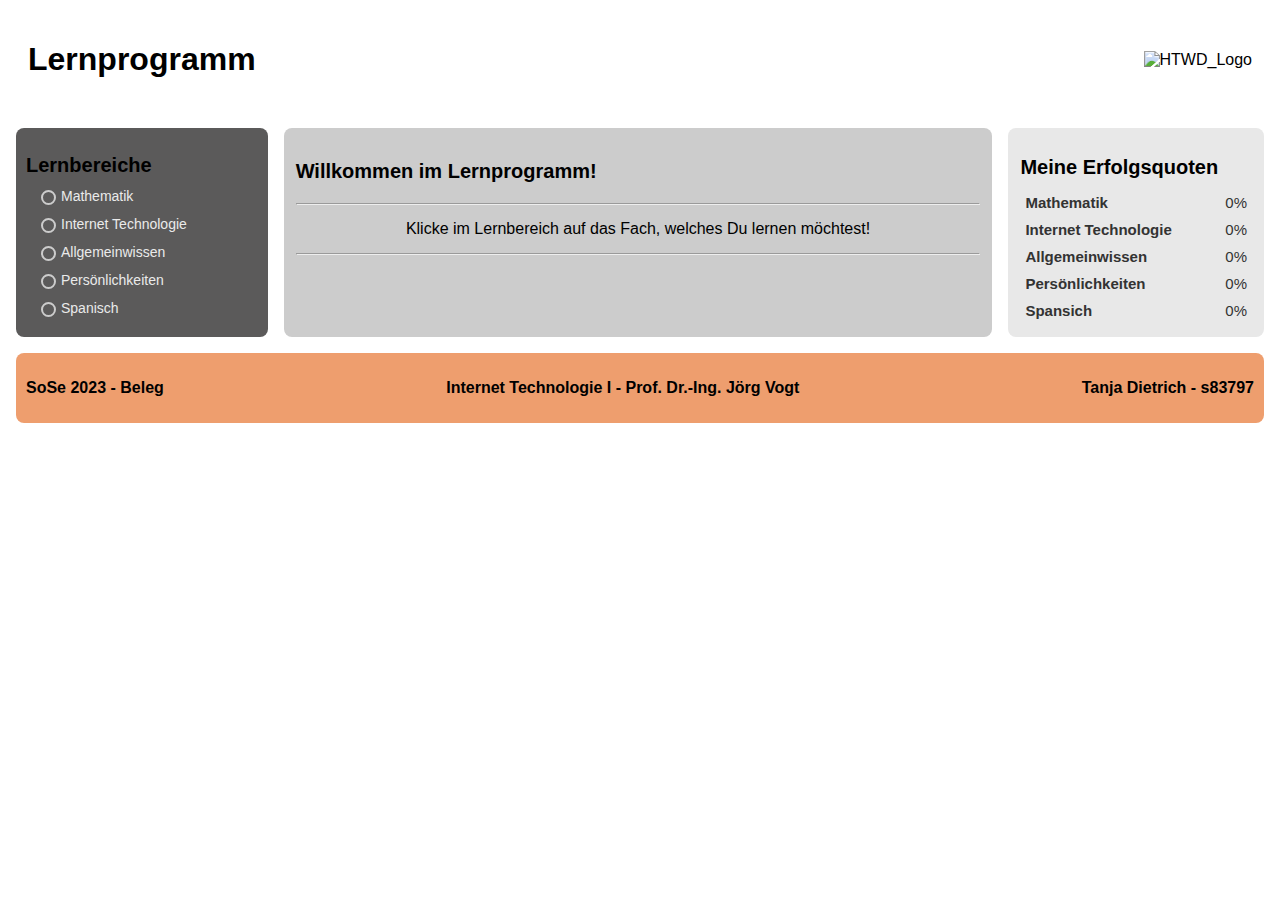
==== index.html @ c12dcb5e "wip" ====
<!doctype html>
<html lang="de">
<head>
  <meta charset="UTF-8">
  <meta name="viewport" content="width=device-width, initial-scale=1.0"/>
  <meta name="mobile-web-app-capable" content="yes"/>
  <meta name="ROBOTS" content="INDEX, FOLLOW"/>
  <link rel="manifest" href="manifest.webmanifest">

  <title>Lernprogramm</title>
  <link rel="icon" sizes="512x512" href="images/01_HTWD_logo_RGB_wordmark_color.png"/>

  <link rel="stylesheet" href="stylesheet.css" type="text/css"/>
  <script src="scripts/service-worker.js" type="text/javascript" defer></script>
  <script src="scripts/mvp.js" type="text/javascript" defer></script>

  <!-- kaTeX -->
  <link rel="stylesheet" href="https://cdn.jsdelivr.net/npm/katex@0.11.1/dist/katex.min.css" integrity="sha384-zB1R0rpPzHqg7Kpt0Aljp8JPLqbXI3bhnPWROx27a9N0Ll6ZP/+DiW/UqRcLbRjq" crossorigin="anonymous">
  <!-- The loading of KaTeX is deferred to speed up page rendering -->
  <script defer src="https://cdn.jsdelivr.net/npm/katex@0.11.1/dist/katex.min.js" integrity="sha384-y23I5Q6l+B6vatafAwxRu/0oK/79VlbSz7Q9aiSZUvyWYIYsd+qj+o24G5ZU2zJz" crossorigin="anonymous"></script>
  <!-- To automatically render math in text elements, include the auto-render extension: -->
  <script defer src="https://cdn.jsdelivr.net/npm/katex@0.11.1/dist/contrib/auto-render.min.js" integrity="sha384-kWPLUVMOks5AQFrykwIup5lo0m3iMkkHrD0uJ4H5cjeGihAutqP0yW0J6dpFiVkI" crossorigin="anonymous" onload="renderMathInElement(document.body);"></script>
</head>

<body>
<! --- Header mit Logo - [TODO - Einstellungen auslagern!!!] --- !>
<header style="display: flex; align-items: center;">
  <h1 style="margin-right: auto;">Lernprogramm</h1>
  <div style="max-width: 300px; overflow: hidden;">
    <img src="../Lernprogramm_SoSe23/images/03_HTWD_logo_RGB_horizontal_color.png" alt="HTWD_Logo" style="max-width: 100%; height: auto;">
  </div>
</header>

<main>
  <! --- Navigation --- !>
  <nav class="lernbereiche">
    <h2>Lernbereiche</h2>
    <form>
      <div class="radio">
        <input type="radio" id="mathe" name="radioGroup" value="mathe">
        <label for="mathe">Mathematik</label>
      </div>

      <div class="radio">
        <input type="radio" id="internet" name="radioGroup" value="internet">
        <label for="internet">Internet Technologie</label>
      </div>

      <div class="radio">
        <input type="radio" id="allgemein" name="radioGroup" value="allgemein">
        <label for="allgemein">Allgemeinwissen</label>
      </div>

      <div class="radio">
        <input type="radio" id="ajax" name="radioGroup" value="ajax">
        <label for="ajax">Persönlichkeiten</label>
      </div>

      <div class="radio">
        <input type="radio" id="spanisch" name="radioGroup" value="spanisch">
        <label for="spanisch">Spanisch</label>
      </div>
    </form>
  </nav>

  <! --- Hauptseite --- !>
  <article id="hauptseite">
        <p id="headline">Willkommen im Lernprogramm!</p>
    <hr />

    <div id="task-container">
      <div id="question">Klicke im Lernbereich auf das Fach, welches Du lernen möchtest!</div>
      <hr />

      <div id="options" style="display: none">
        <button id="a" class="option-button"></button>
        <button id="b" class="option-button"></button>
        <button id="c" class="option-button"></button>
        <button id="d" class="option-button"></button>
      </div>
    </div>

    <hr id="line" style="display: none"/>

    <div id="aufgaben-fortschritt"></div>
    <div id="progress-container">
      <div id="progress-bar" style="display: none"></div>
    </div>

    <div id="ergebnis-anzeige">
      <span id="richtige-antworten"></span>
      <span id="antwort-anzeige"></span>
      <span id="falsche-antworten"></span>
    </div>
  </article>

  <! --- Anzeige des aktuellen Lernstands --- !>
  <aside>
    <h2>Meine Erfolgsquoten</h2>
    <div class="erfolgsquote-container">
      <div class="erfolgsquote-item">
        <span class="lernbereich">Mathematik</span>
        <span id="math-quote" class="erfolgsquote">0%</span>
      </div>
      <div class="erfolgsquote-item">
        <span class="lernbereich">Internet Technologie</span>
        <span id="internet-quote" class="erfolgsquote">0%</span>
      </div>
      <div class="erfolgsquote-item">
        <span class="lernbereich">Allgemeinwissen</span>
        <span id="allgemein-quote" class="erfolgsquote">0%</span>
      </div>
      <div class="erfolgsquote-item">
        <span class="lernbereich">Persönlichkeiten</span>
        <span id="person-quote" class="erfolgsquote">0%</span>
      </div>
      <div class="erfolgsquote-item">
        <span class="lernbereich">Spansich</span>
        <span id="spanisch-quote" class="erfolgsquote">0%</span>
      </div>
    </div>
  </aside>
</main>

<footer style="display: flex; align-items: center">
  <p id="footerText1" style="margin-right: auto">SoSe 2023 - Beleg</p>
  <p id="footerText2" style="margin-right: auto">Internet Technologie I - Prof. Dr.-Ing. Jörg Vogt</p>
  <p id="footerText3">Tanja Dietrich - s83797</p>
</footer>
</body>
</html>


<script>
  // Service Worker registrieren für PWA
  if ('serviceWorker' in navigator) {
    navigator.serviceWorker.register('scripts/service-worker.js')
            .then(reg => console.log(reg))
            .catch(err => console.log(err));
  }
</script>
---- stylesheet.css ----
:root {
    --main-color: white;
    --orange-color: #ec6608;
    --white-color: #eaeaea;
    --grey-color: #333333;
}

/* -- Farbe und Schriftart -- */
body {
    background-color: var(--main-color) ;
    font-family: "Arial";
}

/* -- Rahmen und Abstände -- */
header, article, nav, aside, footer {
    margin: 0.5em;
    padding: 0.75em;
    border-radius: 0.5em;
}

/* -- Links -- */
a {color: black; text-decoration: none}

/* Überschriften Navigation, Aufgabenbereich, Erfolgsquote */
h2 {
    font-size: 20px;
    margin-bottom: 10px;
}

/* -- Footer -- */
footer {
    background-color: #ee9e6e;
    font-weight: bold;
    padding: 10px;
    text-align: center;
    white-space: break-spaces;
    overflow: hidden;
    text-overflow: fade;
}

/* -------------------------------------------------------------------------------------------------------- */
/* -- Responsive Design -- */

main {
    display: flex;
    flex-direction: row; /* Ändere die Richtung auf vertikal */
}

nav {
    background-color: #5b5a5a;
    padding: 10px;
    order: 1;
    flex: 1 1 1em;
}

article {
    background-color: #cccccc;
    order: 2;
    flex: 3 3 3%;
    overflow: auto; /* Fügt bei Bedarf einen Scrollbalken hinzu */
}

#task {
    word-wrap: break-word;
    max-width: 100%;
    overflow-wrap: break-word;
}

aside {
    background-color: #e8e8e8;
    order: 3;
    flex: 1 1 1em;
}

/* Media Query für kleinere Bildschirme */
@media (max-width: 1080px) {
    main {
        flex-direction: column;
    }
}




/* -------------------------------------------------------------------------------------------------------- */
/* -- Neue Einstellungen -- *

/* --- Radiobuttons in Navigation --- */
/* Container für Radiobutton und Label */
.radio {
    display: flex;
    align-items: center;
    margin: 10px;
}

/* Styling für den Radiobutton */
.radio input[type="radio"] {
    -webkit-appearance: none;
    -moz-appearance: none;
    appearance: none;
    width: 15px;
    height: 15px;
    border-radius: 50%;
    border: 2px solid #ccc;
    outline: none;
    margin-right: 5px;
    transition: background-color 0.3s, border-color 0.3s;
}

/* Styling für das Label */
.radio label {
    font-size: 14px;
    color: var(--white-color);
}

/* Styling für den ausgewählten Radiobutton */
.radio input[type="radio"]:checked {
    background-color: var(--orange-color);
    border-color: var(--orange-color);
}

/* Styling für das Label des ausgewählten Radiobuttons */
.radio input[type="radio"]:checked + label {
    font-weight: bold;
}

/* Styling beim Überfahren mit dem Mauszeiger */
.radio input[type="radio"]:hover {
    background-color: var(--orange-color);
    border-color: var(--orange-color);
    cursor: pointer;
}


/* -------------------------------------------------------------------------------------------------------- */
/* -- Allgemeiner Button-Stil -- */
/* Styling für den Button-Container */
#options {
    display: flex;
    justify-content: center; /* Buttons haben den Startpunkt als Ausrichtung */
    flex-wrap: wrap; /* Buttons werden bei Platzmangel umgebrochen */
}

.option-button {
    flex: 1 0 50%;
    margin: 5px;
}

/* Styling für die Buttons */
button {
    flex-grow: 1;
    padding: 15px; /* Innenabstand des Buttons (vertikal und horizontal) */
    border: none;
    border-radius: 5px;
    background-color: #e8e8e8;
    color: #000000;
    font-size: 16px;
    margin-bottom: 10px; /* Abstand zwischen den Buttons (vertikal) */
    margin-right: 10px;
    transition: background-color 0.3s;
}

/**/
.katex {
    /*display: flex;*/
    /*justify-content: center;*/
    pointer-events: none;
}

.katex-display {
    pointer-events: none;
    /*flex-wrap: wrap;*/
}
/* Styling für den ausgewählten Button */
/*
button.selected {
    background-color: #0b8d28;
}
*/

/* Styling beim Überfahren mit dem Mauszeiger */
button:hover {
    background-color: #ff5722;
    cursor: pointer;
}

/* -------------------------------------------------------------------------------------------------------- */
/* --- Anzeige der Erfolgsquote --- */
.erfolgsquote-container {
    display: flex; /* Elemente in einer Flexbox anordnen */
    flex-direction: column;
    /*flex-wrap: wrap; /* Bei Platzmangel umbrechen */
    /*justify-content: flex-start; /* Elemente am Anfang der Hauptachse ausrichten */
}

.erfolgsquote-item {
    display: flex;
    justify-content: space-between;
    padding: 5px; /* Innenabstand des Elements */
    border-radius: 5px; /* Runde Ecken */
    color: var(--grey-color); /* Farbe des Textes */
}

.lernbereich {
    font-weight: bold; /* Fettschrift für die Kategorie */
    font-size: 15px; /* Schriftgröße für die Kategorie */
}

.erfolgsquote {
    font-size: 15px; /* Schriftgröße für die Zitate */
}

/* -------------------------------------------------------------------------------------------------------- */
/* -- Überschrift: Mathematik, Internet Technologie, Allgemeinwissen -- */
#headline {
    font-size: 20px;
    font-weight: bold;
}

/* -------------------------------------------------------------------------------------------------------- */
/* -- Anzeige der Aufgaben -- */
#question {
    margin: 15px;
    text-align: center;
    white-space: pre-wrap;
}

/* -------------------------------------------------------------------------------------------------------- */
/* -- Progressbar -- */
#progress-container {
    display: flex;
    justify-content: stretch;
    margin-top: 20px; /* Optional: Füge einen oberen Abstand hinzu */
}

#progress-bar {
    width: 100%;
    height: 10px;
    border-radius: 5px;
    background-color: var(--orange-color);
    transition: width 0.3s ease-in-out; /* Hinzugefügt: Übergangseffekt für die Breitenänderung */
}

/* -------------------------------------------------------------------------------------------------------- */
/* -- Anzeige: X von X Aufgaben -- */
#aufgaben-fortschritt {
    display: flex;
    justify-content: center;
    margin: 15px;
}

/* -------------------------------------------------------------------------------------------------------- */
/* -- Anzeige: Richtige Antworten/ Falsche Antworten -- */
#ergebnis-anzeige {
    display: flex;
    justify-content: space-between;
    align-items: center;
    text-align: center;
    margin-top: 15px;
}

#ergebnis-anzeige span {
    font-size: 16px;
    color: #333;
}
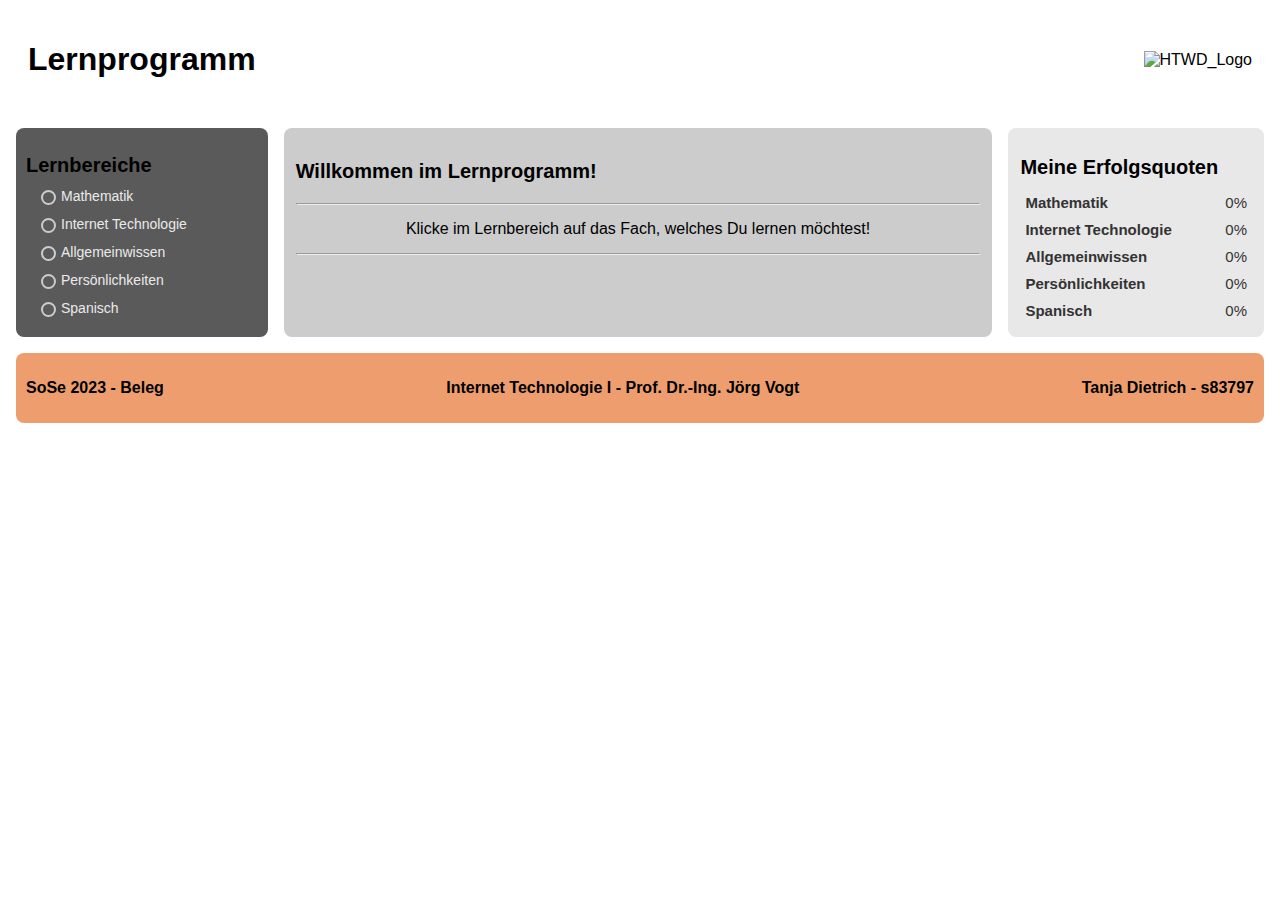
==== commit 40d12963: "wip" ====
--- a/index.html
+++ b/index.html
@@ -115,7 +115,7 @@
         <span id="person-quote" class="erfolgsquote">0%</span>
       </div>
       <div class="erfolgsquote-item">
-        <span class="lernbereich">Spansich</span>
+        <span class="lernbereich">Spanisch</span>
         <span id="spanisch-quote" class="erfolgsquote">0%</span>
       </div>
     </div>
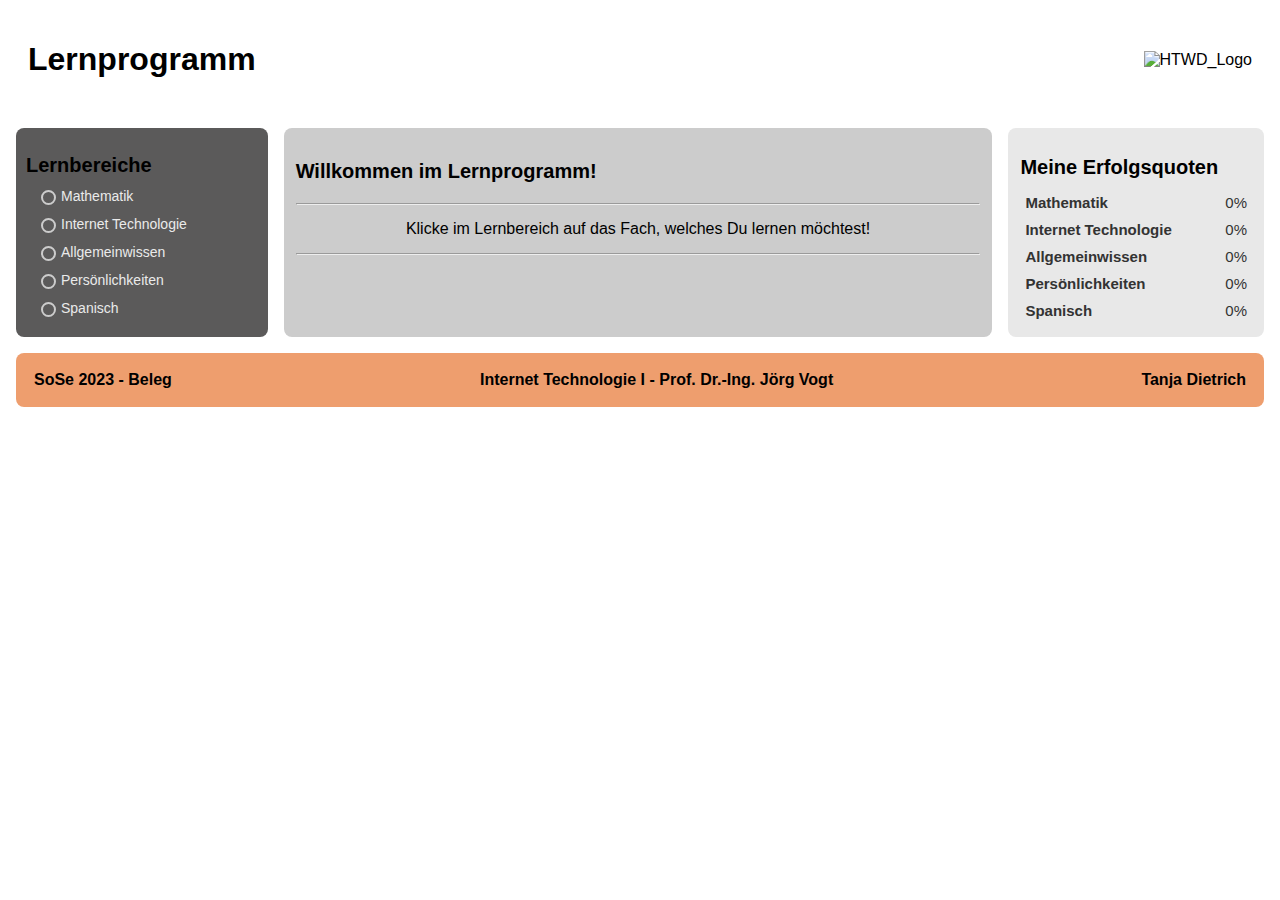
==== commit dd75918e: "fix: footer" ====
--- a/index.html
+++ b/index.html
@@ -14,12 +14,8 @@
   <script src="scripts/service-worker.js" type="text/javascript" defer></script>
   <script src="scripts/mvp.js" type="text/javascript" defer></script>
 
-  <!-- kaTeX -->
-  <link rel="stylesheet" href="https://cdn.jsdelivr.net/npm/katex@0.11.1/dist/katex.min.css" integrity="sha384-zB1R0rpPzHqg7Kpt0Aljp8JPLqbXI3bhnPWROx27a9N0Ll6ZP/+DiW/UqRcLbRjq" crossorigin="anonymous">
-  <!-- The loading of KaTeX is deferred to speed up page rendering -->
-  <script defer src="https://cdn.jsdelivr.net/npm/katex@0.11.1/dist/katex.min.js" integrity="sha384-y23I5Q6l+B6vatafAwxRu/0oK/79VlbSz7Q9aiSZUvyWYIYsd+qj+o24G5ZU2zJz" crossorigin="anonymous"></script>
-  <!-- To automatically render math in text elements, include the auto-render extension: -->
-  <script defer src="https://cdn.jsdelivr.net/npm/katex@0.11.1/dist/contrib/auto-render.min.js" integrity="sha384-kWPLUVMOks5AQFrykwIup5lo0m3iMkkHrD0uJ4H5cjeGihAutqP0yW0J6dpFiVkI" crossorigin="anonymous" onload="renderMathInElement(document.body);"></script>
+  <script src="https://cdn.jsdelivr.net/npm/katex@0.13.18/dist/katex.min.js"></script>
+  <link rel="stylesheet" href="https://cdn.jsdelivr.net/npm/katex@0.13.18/dist/katex.min.css">
 </head>
 
 <body>
@@ -123,19 +119,18 @@
 </main>
 
 <footer style="display: flex; align-items: center">
-  <p id="footerText1" style="margin-right: auto">SoSe 2023 - Beleg</p>
-  <p id="footerText2" style="margin-right: auto">Internet Technologie I - Prof. Dr.-Ing. Jörg Vogt</p>
-  <p id="footerText3">Tanja Dietrich - s83797</p>
+  <span>SoSe 2023 - Beleg</span>
+  <span>Internet Technologie I - Prof. Dr.-Ing. Jörg Vogt</span>
+  <span>Tanja Dietrich</span>
 </footer>
 </body>
 </html>
 
-
+<! --- Service-Worker --- !>
 <script>
-  // Service Worker registrieren für PWA
   if ('serviceWorker' in navigator) {
     navigator.serviceWorker.register('scripts/service-worker.js')
             .then(reg => console.log(reg))
             .catch(err => console.log(err));
   }
-</script>+</script>
--- a/stylesheet.css
+++ b/stylesheet.css
@@ -29,14 +29,15 @@
 
 /* -- Footer -- */
 footer {
+    display: flex;
+    justify-content: space-between;
+    align-items: center;
     background-color: #ee9e6e;
     font-weight: bold;
-    padding: 10px;
     text-align: center;
-    white-space: break-spaces;
-    overflow: hidden;
-    text-overflow: fade;
-}
+    padding: 18px;
+}
+
 
 /* -------------------------------------------------------------------------------------------------------- */
 /* -- Responsive Design -- */
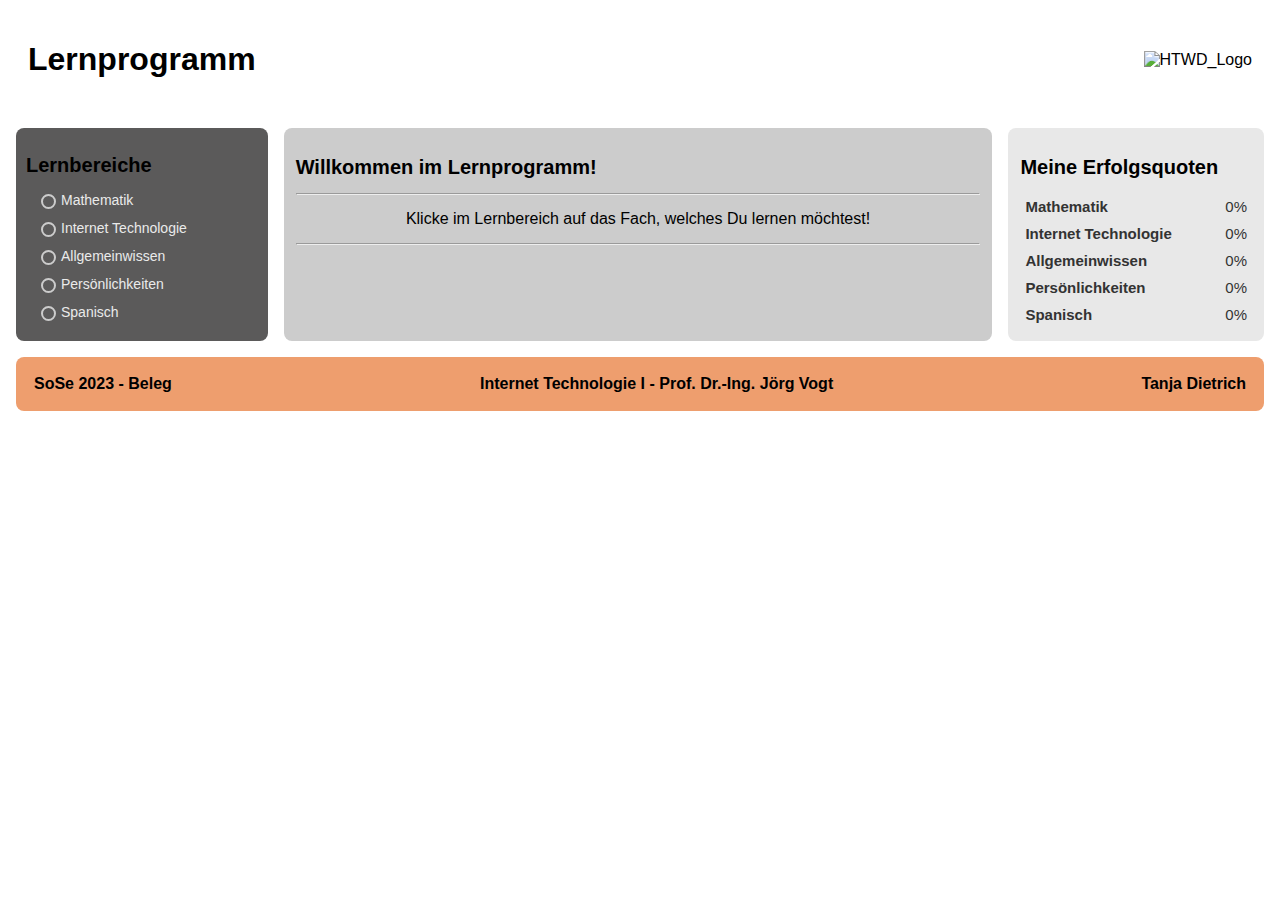
==== commit cd610247: "fix: refactored" ====
--- a/index.html
+++ b/index.html
@@ -19,7 +19,7 @@
 </head>
 
 <body>
-<! --- Header mit Logo - [TODO - Einstellungen auslagern!!!] --- !>
+
 <header style="display: flex; align-items: center;">
   <h1 style="margin-right: auto;">Lernprogramm</h1>
   <div style="max-width: 300px; overflow: hidden;">
@@ -61,7 +61,7 @@
 
   <! --- Hauptseite --- !>
   <article id="hauptseite">
-        <p id="headline">Willkommen im Lernprogramm!</p>
+        <h2 id="headline">Willkommen im Lernprogramm!</h2>
     <hr />
 
     <div id="task-container">
--- a/stylesheet.css
+++ b/stylesheet.css
@@ -18,74 +18,17 @@
     border-radius: 0.5em;
 }
 
+/* -- Überschrift: nav, article, aside -- */
+h2 {
+    font-size: 20px;
+    font-weight: bold;
+    margin-bottom: 14px;
+}
+
 /* -- Links -- */
 a {color: black; text-decoration: none}
 
-/* Überschriften Navigation, Aufgabenbereich, Erfolgsquote */
-h2 {
-    font-size: 20px;
-    margin-bottom: 10px;
-}
-
-/* -- Footer -- */
-footer {
-    display: flex;
-    justify-content: space-between;
-    align-items: center;
-    background-color: #ee9e6e;
-    font-weight: bold;
-    text-align: center;
-    padding: 18px;
-}
-
-
-/* -------------------------------------------------------------------------------------------------------- */
-/* -- Responsive Design -- */
-
-main {
-    display: flex;
-    flex-direction: row; /* Ändere die Richtung auf vertikal */
-}
-
-nav {
-    background-color: #5b5a5a;
-    padding: 10px;
-    order: 1;
-    flex: 1 1 1em;
-}
-
-article {
-    background-color: #cccccc;
-    order: 2;
-    flex: 3 3 3%;
-    overflow: auto; /* Fügt bei Bedarf einen Scrollbalken hinzu */
-}
-
-#task {
-    word-wrap: break-word;
-    max-width: 100%;
-    overflow-wrap: break-word;
-}
-
-aside {
-    background-color: #e8e8e8;
-    order: 3;
-    flex: 1 1 1em;
-}
-
-/* Media Query für kleinere Bildschirme */
-@media (max-width: 1080px) {
-    main {
-        flex-direction: column;
-    }
-}
-
-
-
-
-/* -------------------------------------------------------------------------------------------------------- */
-/* -- Neue Einstellungen -- *
-
+/* -------------------------------------------------------------------------------------------------------- */
 /* --- Radiobuttons in Navigation --- */
 /* Container für Radiobutton und Label */
 .radio {
@@ -132,7 +75,6 @@
     cursor: pointer;
 }
 
-
 /* -------------------------------------------------------------------------------------------------------- */
 /* -- Allgemeiner Button-Stil -- */
 /* Styling für den Button-Container */
@@ -161,28 +103,62 @@
     transition: background-color 0.3s;
 }
 
-/**/
 .katex {
-    /*display: flex;*/
-    /*justify-content: center;*/
-    pointer-events: none;
+    pointer-events: none; /* Sonst Fehlermeldung beim klicken des Antwortbuttons! */
 }
 
 .katex-display {
-    pointer-events: none;
-    /*flex-wrap: wrap;*/
-}
-/* Styling für den ausgewählten Button */
-/*
-button.selected {
-    background-color: #0b8d28;
-}
-*/
+    pointer-events: none; /* Sonst Fehlermeldung beim klicken des Antwortbuttons! */
+}
 
 /* Styling beim Überfahren mit dem Mauszeiger */
 button:hover {
     background-color: #ff5722;
+    color: var(--white-color);
     cursor: pointer;
+}
+/* -------------------------------------------------------------------------------------------------------- */
+/* -- Anzeige der Aufgaben -- */
+#question {
+    margin: 15px;
+    text-align: center;
+    white-space: pre-wrap;
+}
+
+/* -- Progressbar -- */
+#progress-container {
+    display: flex;
+    justify-content: stretch;
+    margin-top: 20px; /* Optional: Füge einen oberen Abstand hinzu */
+}
+
+#progress-bar {
+    width: 100%;
+    height: 10px;
+    border-radius: 5px;
+    background-color: var(--orange-color);
+    transition: width 0.3s ease-in-out; /* Hinzugefügt: Übergangseffekt für die Breitenänderung */
+}
+
+/* -- Anzeige: X von X Aufgaben -- */
+#aufgaben-fortschritt {
+    display: flex;
+    justify-content: center;
+    margin: 15px;
+}
+
+/* -- Anzeige: Richtige Antworten/ Falsche Antworten -- */
+#ergebnis-anzeige {
+    display: flex;
+    justify-content: space-between;
+    align-items: center;
+    text-align: center;
+    margin-top: 15px;
+}
+
+#ergebnis-anzeige span {
+    font-size: 16px;
+    color: #333;
 }
 
 /* -------------------------------------------------------------------------------------------------------- */
@@ -212,55 +188,55 @@
 }
 
 /* -------------------------------------------------------------------------------------------------------- */
-/* -- Überschrift: Mathematik, Internet Technologie, Allgemeinwissen -- */
-#headline {
-    font-size: 20px;
-    font-weight: bold;
-}
-
-/* -------------------------------------------------------------------------------------------------------- */
-/* -- Anzeige der Aufgaben -- */
-#question {
-    margin: 15px;
-    text-align: center;
-    white-space: pre-wrap;
-}
-
-/* -------------------------------------------------------------------------------------------------------- */
-/* -- Progressbar -- */
-#progress-container {
-    display: flex;
-    justify-content: stretch;
-    margin-top: 20px; /* Optional: Füge einen oberen Abstand hinzu */
-}
-
-#progress-bar {
-    width: 100%;
-    height: 10px;
-    border-radius: 5px;
-    background-color: var(--orange-color);
-    transition: width 0.3s ease-in-out; /* Hinzugefügt: Übergangseffekt für die Breitenänderung */
-}
-
-/* -------------------------------------------------------------------------------------------------------- */
-/* -- Anzeige: X von X Aufgaben -- */
-#aufgaben-fortschritt {
-    display: flex;
-    justify-content: center;
-    margin: 15px;
-}
-
-/* -------------------------------------------------------------------------------------------------------- */
-/* -- Anzeige: Richtige Antworten/ Falsche Antworten -- */
-#ergebnis-anzeige {
+/* -- Footer -- */
+footer {
     display: flex;
     justify-content: space-between;
     align-items: center;
+    background-color: #ee9e6e;
+    font-weight: bold;
     text-align: center;
-    margin-top: 15px;
-}
-
-#ergebnis-anzeige span {
-    font-size: 16px;
-    color: #333;
-}
+    padding: 18px;
+}
+
+/* -------------------------------------------------------------------------------------------------------- */
+/* -- Responsive Design -- */
+
+main {
+    display: flex;
+    flex-direction: row; /* Ändere die Richtung auf vertikal */
+}
+
+nav {
+    background-color: #5b5a5a;
+    padding: 10px;
+    order: 1;
+    flex: 1 1 1em;
+}
+
+article {
+    background-color: #cccccc;
+    order: 2;
+    flex: 3 3 3%;
+    overflow: auto; /* Fügt bei Bedarf einen Scrollbalken hinzu */
+}
+
+#task {
+    word-wrap: break-word;
+    max-width: 100%;
+    overflow-wrap: break-word;
+}
+
+aside {
+    background-color: #e8e8e8;
+    order: 3;
+    flex: 1 1 1em;
+}
+
+/* Media Query für kleinere Bildschirme */
+@media (max-width: 1080px) {
+    main {
+        flex-direction: column;
+    }
+}
+
